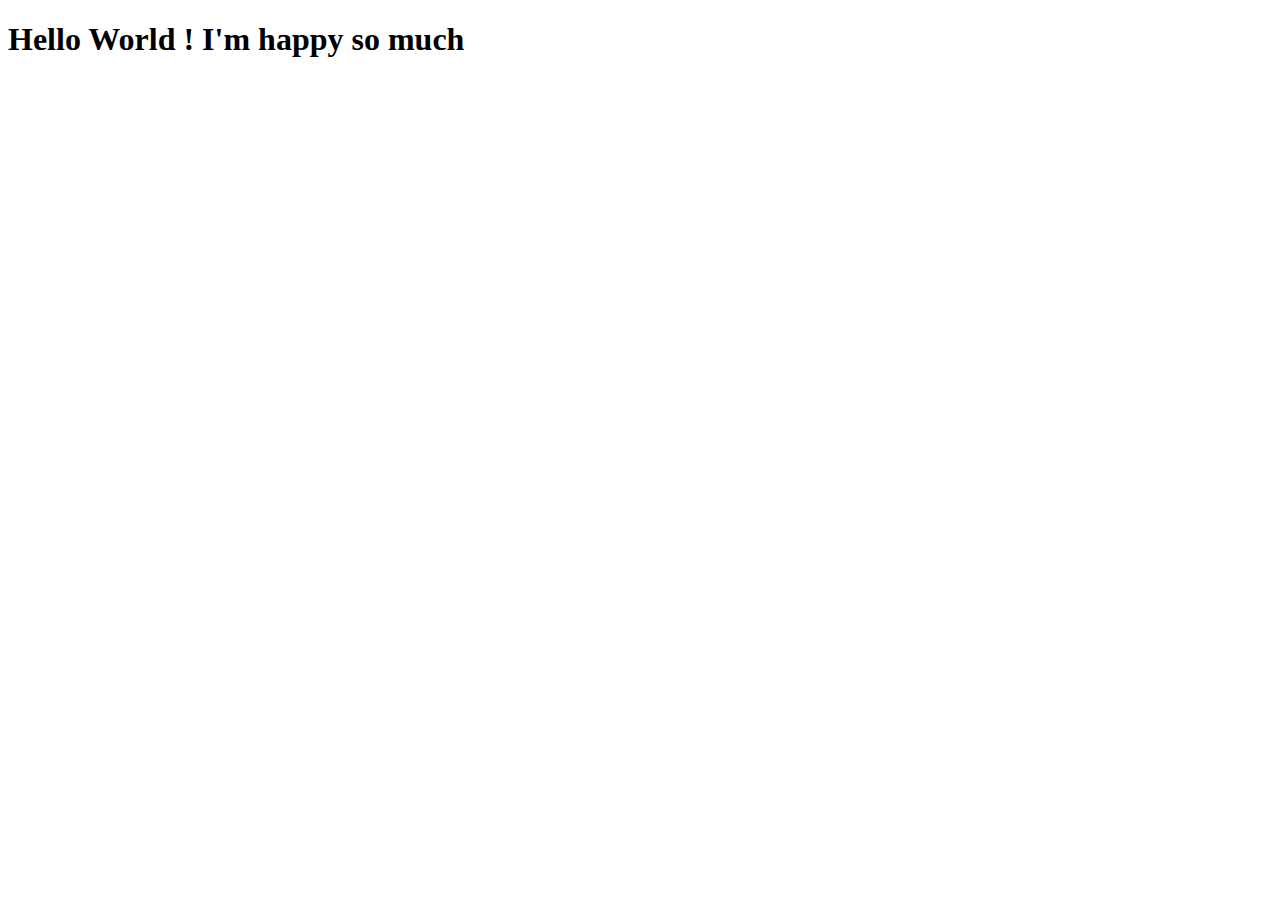
==== Module2-solution/index.html @ b73d6cb8 "Test page" ====
<!DOCTYPE html>
<html lang="en">
<head>
    <meta charset="UTF-8">
    <meta http-equiv="X-UA-Compatible" content="IE=edge">
    <meta name="viewport" content="width=device-width, initial-scale=1.0">
    <title>Hello Coursera</title>
</head>
<body>
    <h1> Hello World ! I'm happy so much</h1>
</body>
</html>
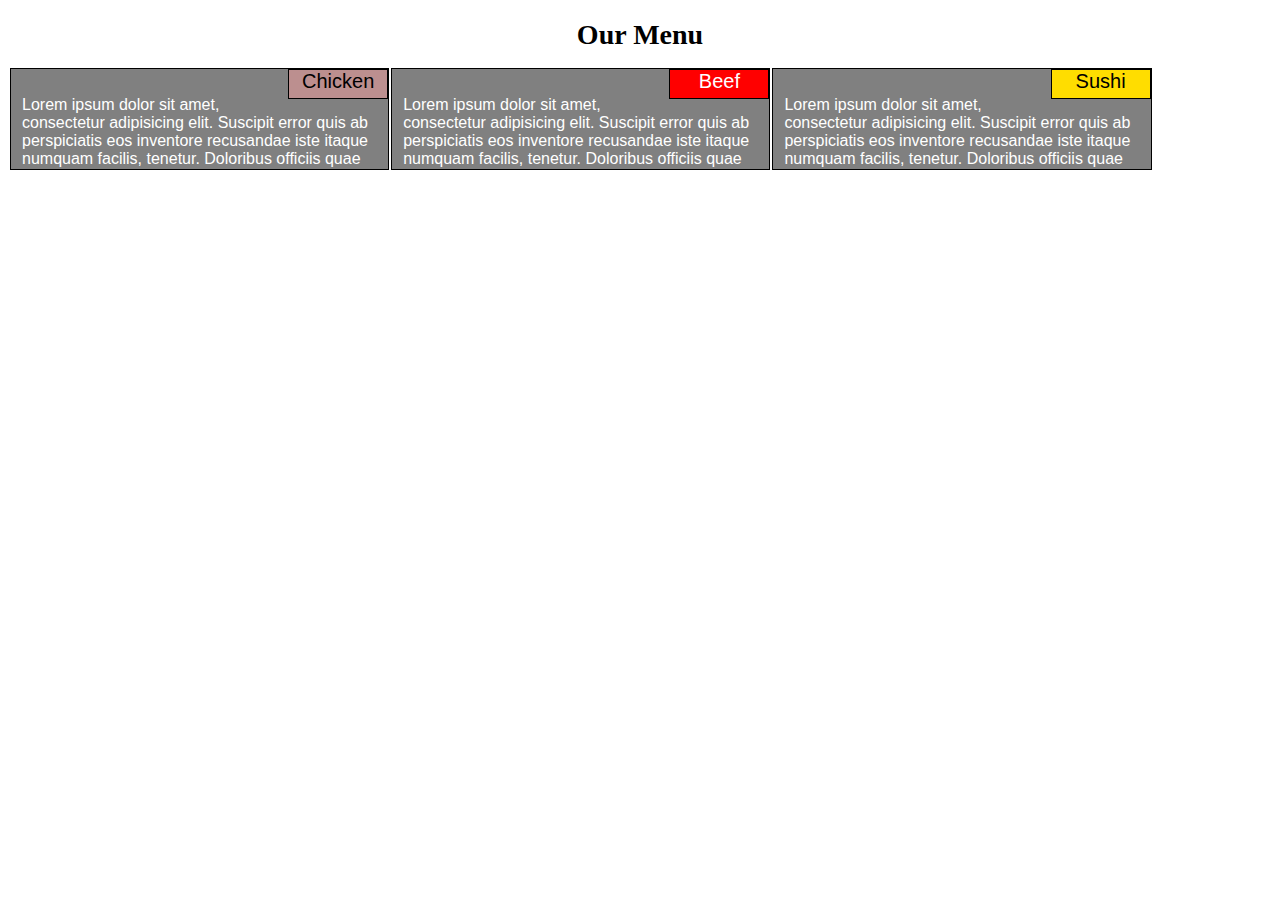
==== commit 4677683d: "My solution for Module 2" ====
--- a/Module2-solution/index.html
+++ b/Module2-solution/index.html
@@ -1,12 +1,33 @@
 <!DOCTYPE html>
-<html lang="en">
+<html>
 <head>
-    <meta charset="UTF-8">
-    <meta http-equiv="X-UA-Compatible" content="IE=edge">
-    <meta name="viewport" content="width=device-width, initial-scale=1.0">
-    <title>Hello Coursera</title>
+<meta charset="utf-8">
+<meta name="viewport" content="width=device-width, initial-scale=1">
+<title>Our Menu Page</title>
+<link rel="stylesheet" href="./css/style.css">
+<style>
+</style>
 </head>
 <body>
-    <h1> Hello World ! I'm happy so much</h1>
+<h1>Our Menu</h1>
+
+<div class="row">
+  <div class="col-lg-1 col-md-1 col-sm-1">
+    <div class="title_region for_chicken"> Chicken</div>
+    <section> <p> Lorem ipsum dolor sit amet, consectetur adipisicing elit. Suscipit error quis ab perspiciatis eos inventore recusandae iste itaque numquam facilis, tenetur. Doloribus officiis quae facilis, nisi, ex similique. Animi, perferendis.  </p> </section>
+  </div>
+
+  <div class="col-lg-2 col-md-2 col-sm-2">
+    <div class="title_region for_beef"> Beef</div>
+    <section> <p>Lorem ipsum dolor sit amet, consectetur adipisicing elit. Suscipit error quis ab perspiciatis eos inventore recusandae iste itaque numquam facilis, tenetur. Doloribus officiis quae facilis, nisi, ex similique. Animi, perferendis.</p> </section>
+  </div>
+
+  <div class="col-lg-3 col-md-3 col-sm-3">
+    <div class="title_region for_shushi"> Sushi</div>
+    <section> <p>Lorem ipsum dolor sit amet, consectetur adipisicing elit. Suscipit error quis ab perspiciatis eos inventore recusandae iste itaque numquam facilis, tenetur. Doloribus officiis quae facilis, nisi, ex similique. Animi, perferendis.</p></section>
+ </div>
+
+</div>
+
 </body>
-</html>+</html>
--- a/Module2-solution/css/style.css
+++ b/Module2-solution/css/style.css
@@ -0,0 +1,136 @@
+/********** Base styles **********/
+* {
+    box-sizing: border-box;
+  }
+  h1 {
+    margin-bottom: 15px;
+    text-align: center;
+    font-size: 28px;
+  }
+  
+  section {
+    border: 1px solid grey;
+    padding: 10px;
+    background-color: grey;
+    width: 100%;
+    height: 100px;
+    margin-right: auto;
+    margin-left: auto;
+    font-family: Helvetica;
+    color: white;
+    font-size: 16px;
+  }
+  
+  .title_region {
+    border: 1px solid black;
+    padding: 0px solid;
+    width: 100px;
+    height: 30px;
+    margin-right: auto;
+    margin-left: auto;
+    margin-top: 0px;
+    margin-bottom: 0px;
+    font-family: Helvetica;
+    text-align: center;
+    float: right;
+    font-size: 20px;
+  }
+  
+  .for_chicken {
+    background-color: rosybrown;
+    color: black
+  }
+  
+  .for_beef {
+    background-color:red;
+    color: white
+  }
+  
+  .for_shushi {
+    background-color:rgb(255, 221, 0);
+    color: black
+  }
+  
+  /* Simple Responsive Framework. */
+  .row {
+    width: 100%;
+    background-color: white;
+  }
+  
+  /********** Desktop view only **********/
+  @media (min-width: 992px) {
+    .col-lg-1, .col-lg-2, .col-lg-3 {
+      float: left;
+      border: 1px solid black;
+      margin-bottom: 2px;
+      margin-top: 2px;
+      padding: 0px;
+      overflow: auto;
+    }
+    .col-lg-1 {
+      width: 30%;
+      margin-left: 2px;
+    }
+    .col-lg-2 {
+      width: 30%;
+      margin-right: 2px;
+      margin-left: 2px;
+    }
+    .col-lg-3 {
+      width: 30%;
+      margin-right: 2px;
+    }
+    
+  }
+  
+  /********** Tablet devices only **********/
+  @media (min-width: 768px) and (max-width: 991px) {
+    .col-md-1, .col-md-2, .col-md-3 {
+      float: left;
+      border: 1px solid black;
+      margin-bottom: 4px;
+      margin-top: 2px;
+      padding: 0px;
+      overflow: auto;
+    }
+    .col-md-1 {
+      width: 45%;
+      margin-left: 1%;
+      margin-right: 1%;
+    }
+    .col-md-2 {
+      float : left;
+      width: 45%;
+      margin-right: 0%;
+    }
+    .col-md-3 {
+      width: 91%;
+      margin-left: 1%;
+      margin-right: 0%;
+    }
+    
+  }
+  
+  /********** Mobile devices only **********/
+  @media (max-width: 767px) {
+    .col-sm-1, .col-sm-2, .col-sm-3 {
+      float: left;
+      border: 1px solid black;
+      margin-right: 2px;
+      margin-bottom: 2px;
+      margin-left: 2px;
+      margin-top: 2px;
+      padding: 0px;
+      overflow: auto;
+    }
+    .col-sm-1 {
+      width: 100%;
+    }
+    .col-sm-2 {
+      width: 100%;
+    }
+    .col-sm-3 {
+      width: 100%;
+    }
+    
+  }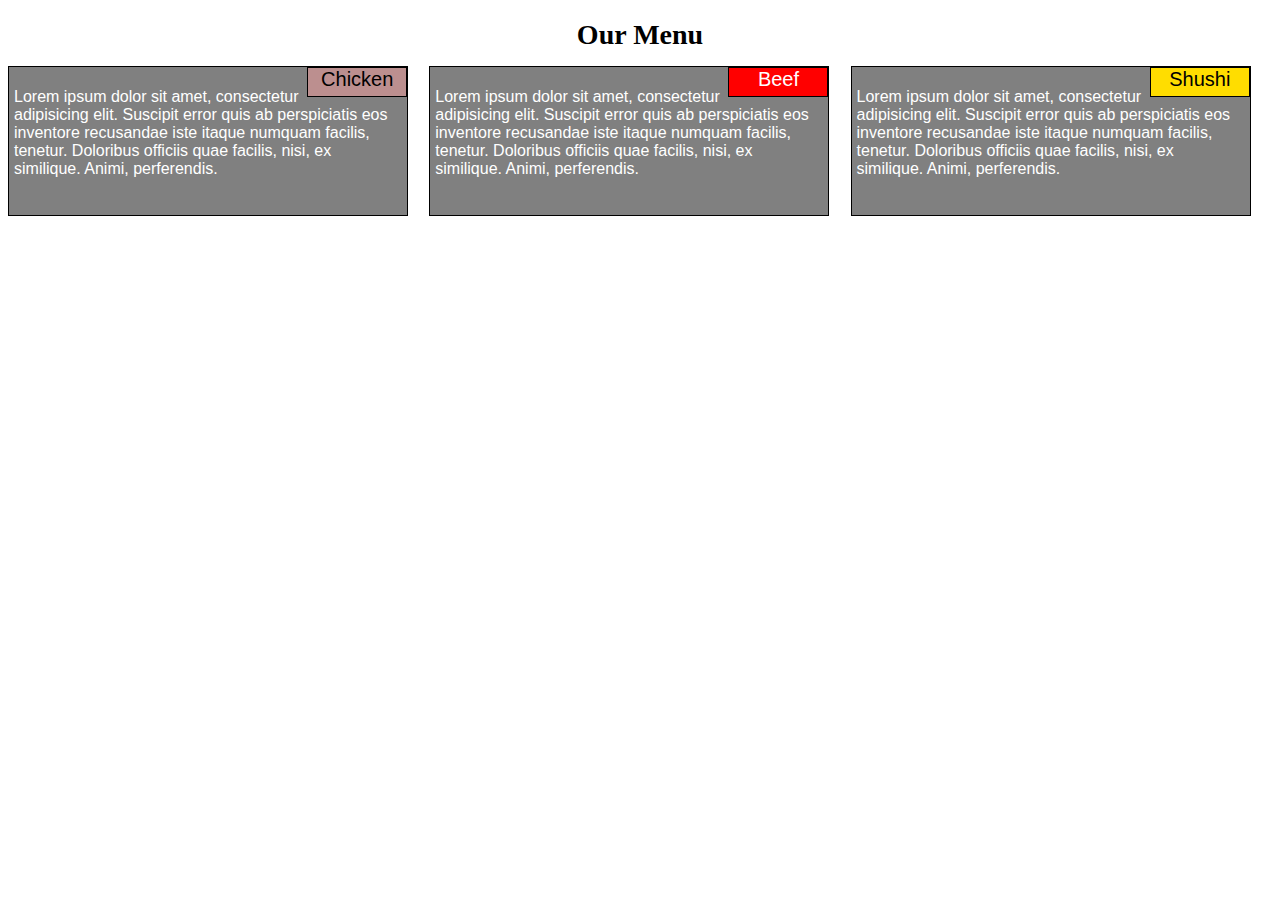
==== commit e8b20c63: "Version New" ====
--- a/Module2-solution/index.html
+++ b/Module2-solution/index.html
@@ -3,8 +3,8 @@
 <head>
 <meta charset="utf-8">
 <meta name="viewport" content="width=device-width, initial-scale=1">
-<title>Our Menu Page</title>
-<link rel="stylesheet" href="./css/style.css">
+<title>Menu Page</title>
+<link rel="stylesheet" href="./css/style_other.css">
 <style>
 </style>
 </head>
@@ -12,21 +12,26 @@
 <h1>Our Menu</h1>
 
 <div class="row">
-  <div class="col-lg-1 col-md-1 col-sm-1">
-    <div class="title_region for_chicken"> Chicken</div>
-    <section> <p> Lorem ipsum dolor sit amet, consectetur adipisicing elit. Suscipit error quis ab perspiciatis eos inventore recusandae iste itaque numquam facilis, tenetur. Doloribus officiis quae facilis, nisi, ex similique. Animi, perferendis.  </p> </section>
+  <div class="col-lg-4 col-md-6 col-sm-12">
+    <div class= "section">
+       <div class="title_region for_chicken"> Chicken</div> 
+       <p>Lorem ipsum dolor sit amet, consectetur adipisicing elit. Suscipit error quis ab perspiciatis eos inventore recusandae iste itaque numquam facilis, tenetur. Doloribus officiis quae facilis, nisi, ex similique. Animi, perferendis. </p>
+    </div>
   </div>
-
-  <div class="col-lg-2 col-md-2 col-sm-2">
-    <div class="title_region for_beef"> Beef</div>
-    <section> <p>Lorem ipsum dolor sit amet, consectetur adipisicing elit. Suscipit error quis ab perspiciatis eos inventore recusandae iste itaque numquam facilis, tenetur. Doloribus officiis quae facilis, nisi, ex similique. Animi, perferendis.</p> </section>
-  </div>
-
-  <div class="col-lg-3 col-md-3 col-sm-3">
-    <div class="title_region for_shushi"> Sushi</div>
-    <section> <p>Lorem ipsum dolor sit amet, consectetur adipisicing elit. Suscipit error quis ab perspiciatis eos inventore recusandae iste itaque numquam facilis, tenetur. Doloribus officiis quae facilis, nisi, ex similique. Animi, perferendis.</p></section>
+  <div class="col-lg-4 col-md-6 col-sm-12">
+    <div class= "section">
+      <div class="title_region for_beef"> Beef</div>
+      <p> Lorem ipsum dolor sit amet, consectetur adipisicing elit. Suscipit error quis ab perspiciatis eos inventore recusandae iste itaque numquam facilis, tenetur. Doloribus officiis quae facilis, nisi, ex similique. Animi, perferendis.
+      </p> 
+    </div>
+    </div>
+  <div class="col-lg-4 col-md-12 col-sm-12">
+    <div class= "section">
+      <div class="title_region for_shushi"> Shushi</div>
+      <p> Lorem ipsum dolor sit amet, consectetur adipisicing elit. Suscipit error quis ab perspiciatis eos inventore recusandae iste itaque numquam facilis, tenetur. Doloribus officiis quae facilis, nisi, ex similique. Animi, perferendis.
+      </p>
+    </div>
  </div>
-
 </div>
 
 </body>
--- a/Module2-solution/css/style_other.css
+++ b/Module2-solution/css/style_other.css
@@ -0,0 +1,199 @@
+/********** Base styles **********/
+* {
+  box-sizing: border-box;
+}
+h1 {
+  margin-bottom: 15px;
+  text-align: center;
+  font-size: 28px;
+}
+
+p{
+  padding : 5px;
+  font-size: 16px;
+}
+
+.title_region {
+    border: 1px solid black;
+    width: 100px;
+    height: 30px;
+    margin-right: 0px;
+    margin-left: 0px;
+    margin-top: 0px;
+    margin-bottom: 2px;
+    font-family: Helvetica;
+    text-align: center;
+    float: right;
+    font-size: 20px;
+    padding: 0px;
+  }
+  
+  .for_chicken {
+    background-color: rosybrown;
+    color: black
+  }
+  .for_beef {
+    background-color:red;
+    color: white
+  }
+  
+  .for_shushi {
+    background-color:rgb(255, 221, 0);
+    color: black
+  }
+
+.section {
+  border: 1px solid black;
+  background-color: grey;
+  width: 95%;
+  height: 150px;
+  margin-right: 0;
+  margin-left: 0px;
+  font-family: Helvetica;
+  color: white;
+  overflow: auto;
+  margin-bottom: 20px;
+  padding : 0px;
+} 
+
+/* Simple Responsive Framework. */
+.row {
+  width: 100%;
+}
+
+
+/********** Large devices only **********/
+@media (min-width: 992px) {
+  .col-lg-1, .col-lg-2, .col-lg-3, .col-lg-4, .col-lg-5, .col-lg-6, .col-lg-7, .col-lg-8, .col-lg-9, .col-lg-10, .col-lg-11, .col-lg-12 {
+    float: left;
+    border: 1px;
+  }
+  .col-lg-1 {
+    width: 8.33%;
+  }
+  .col-lg-2 {
+    width: 16.66%;
+  }
+  .col-lg-3 {
+    width: 25%;
+  }
+  .col-lg-4 {
+    width: 33.33%;
+  }
+  .col-lg-5 {
+    width: 41.66%;
+  }
+  .col-lg-6 {
+    width: 50%;
+  }
+  .col-lg-7 {
+    width: 58.33%;
+  }
+  .col-lg-8 {
+    width: 66.66%;
+  }
+  .col-lg-9 {
+    width: 74.99%;
+  }
+  .col-lg-10 {
+    width: 83.33%;
+  }
+  .col-lg-11 {
+    width: 91.66%;
+  }
+  .col-lg-12 {
+    width: 100%;
+  }
+}
+
+/********** Medium devices only **********/
+@media (min-width: 768px) and (max-width: 991px) {
+  .col-md-1, .col-md-2, .col-md-3, .col-md-4, .col-md-5, .col-md-6, .col-md-7, .col-md-8, .col-md-9, .col-md-10, .col-md-11, .col-md-12 {
+    float: left;
+    border: 1px;
+  }
+  .col-md-1 {
+    width: 8.33%;
+  }
+  .col-md-2 {
+    width: 16.66%;
+  }
+  .col-md-3 {
+    width: 25%;
+  }
+  .col-md-4 {
+    width: 33.33%;
+  }
+  .col-md-5 {
+    width: 41.66%;
+  }
+  .col-md-6 {
+    width: 50%;
+  }
+  .col-md-7 {
+    width: 58.33%;
+  }
+  .col-md-8 {
+    width: 66.66%;
+  }
+  .col-md-9 {
+    width: 74.99%;
+  }
+  .col-md-10 {
+    width: 83.33%;
+  }
+  .col-md-11 {
+    width: 91.66%;
+  }
+  .col-md-12 {
+    width: 100%;
+  }
+  .col-md-12 .section {
+    width: 97.5%;
+  }
+  
+}
+
+/********** Small devices only **********/
+@media (max-width: 767px) {
+  .col-lg-1, .col-lg-2, .col-lg-3, .col-lg-4, .col-lg-5, .col-lg-6, .col-lg-7, .col-lg-8, .col-lg-9, .col-lg-10, .col-lg-11, .col-lg-12 {
+    float: left;
+    border: 1px;
+  }
+  .col-sm-1 {
+    width: 8.33%;
+  }
+  .col-sm-2 {
+    width: 16.66%;
+  }
+  .col-sm-3 {
+    width: 25%;
+  }
+  .col-sm-4 {
+    width: 33.33%;
+  }
+  .col-sm-5 {
+    width: 41.66%;
+  }
+  .col-sm-6 {
+    width: 50%;
+  }
+  .col-sm-7 {
+    width: 58.33%;
+  }
+  .col-sm-8 {
+    width: 66.66%;
+  }
+  .col-sm-9 {
+    width: 74.99%;
+  }
+  .col-sm-10 {
+    width: 83.33%;
+  }
+  .col-sm-11 {
+    width: 91.66%;
+  }
+  .col-sm-12 {
+    width: 100%;
+  }
+}